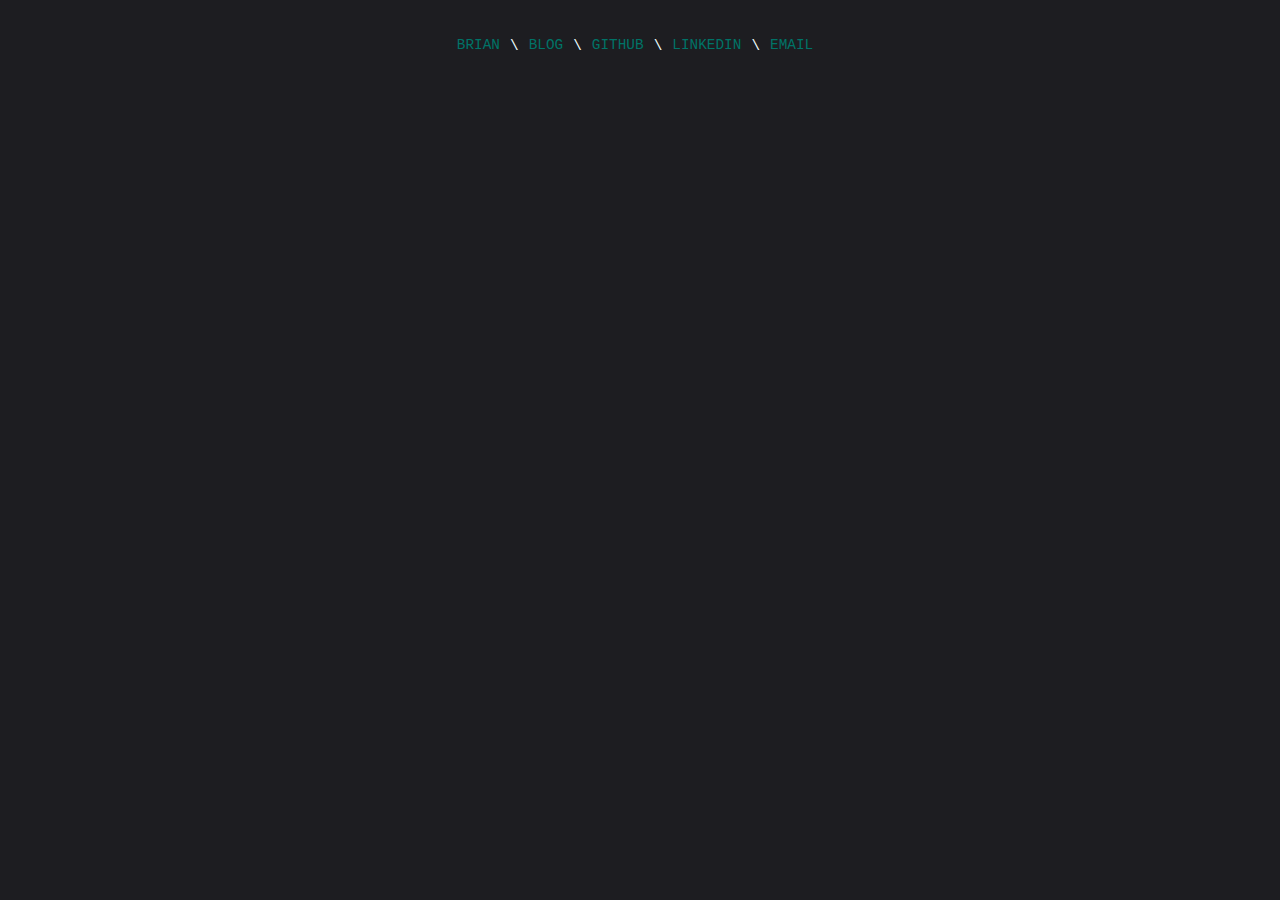
==== blog.html @ 1b1793ed "initial commit" ====
<!DOCTYPE html>
<html>
  <head>
    <meta charset="utf-8" />
    <title>Brian Reed</title>
    <link rel="stylesheet" href="./css/blog_styles.css">
  </head>
  <body>
    <div class="container">
      <div class="nav">
        <div class="center">
  
          <div class="nav-link">
            <a href="index.html">Brian</a>
          </div>

          <div class="spacer-bar">
            \
          </div>

          <div class="nav-link">
            <a href="blog.html">Blog</a>
          </div>

          <div class="spacer-bar">
            \
          </div>

          <div class="nav-link">
            <a href="https://github.com/BRReed">Github</a>
          </div>

          <div class="spacer-bar">
            \
          </div>

          <div class="nav-link">
            <a href="https://www.linkedin.com/in/br-reed/">Linkedin</a>
          </div>

          <div class="spacer-bar">
            \
          </div>

          <div class="nav-link">
            <a href="mailto:b.r.reed@gmail.com">Email</a>
          </div>
        </div>
      </div>
    </div>

  </body>
</html>
---- css/blog_styles.css ----
/* Main Styles */

body {
    margin: 0px;
    background-color: #1d1d21;
    
}

.container {
    display: grid;
    grid-template-columns: 1fr;
    background-color: #1d1d21;
    color: azure;
}

.about-container {
    display: grid;
    font-family: "Console", "Lucida Console", "Courier New", monospace;
    grid-template-columns: 1fr;
    background-color: #1d1d21;
    color: #5d8d5d;
    flex: 1;
}


/* Nav Bar Styles */

.nav {
    display: flex;
    align-items: center;
    justify-content: center;
    padding: 36px;
    font-family: "Console", "Lucida Console", "Courier New", monospace;
    font-size: 1rem;
    font-weight: lighter;
}

.center {
    display: flex;
    align-items: center;
}

.nav > .center > div {
    margin-right: 10px;
    font-size: 0.9em;
    text-transform: uppercase;
}

.name {
    color: #8a8a8a;
}

.nav-link {
    height: 19px;
    border-top: 1px solid transparent;
    transition: border-top 0.5s;
}

.nav-link a {
    color: #007367;
    text-decoration: none;
    transition: color 0.5s;
}

.nav-link a:hover {
    color: #00c4b4;

}

/* About Styles */

.about-content {
    display: flex;
    justify-content: center;
    padding: 16px;
    margin: 5px;
    font-weight: light;
}

.left-box {
    color: lightslategrey;
    padding: 16px;
    height: 500px;
    width: 120px;
}

.right-box div {
    display: flex;
    flex-direction: column;
    padding: 16px;
    height: 20px;
    width: 700px;
}
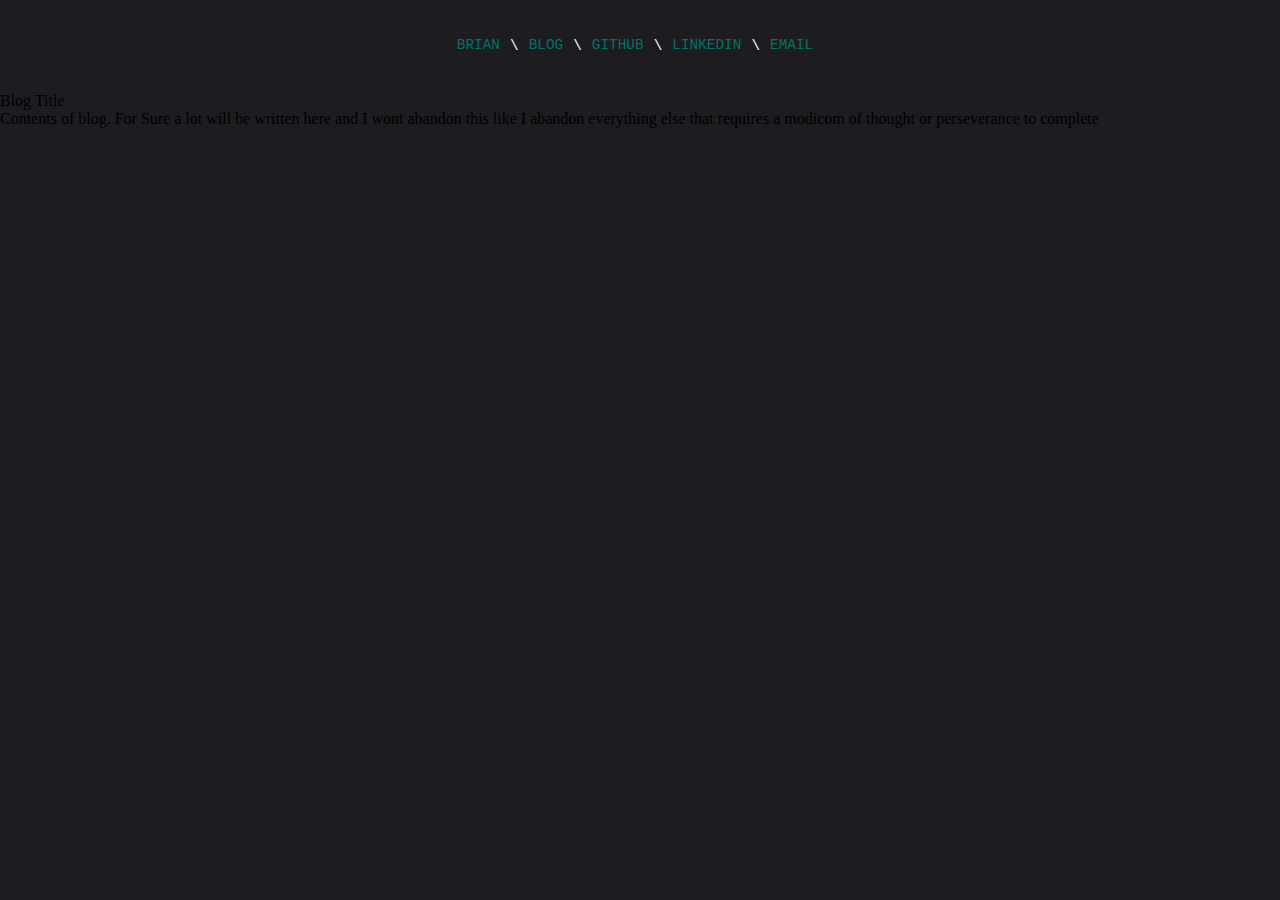
==== commit 14340589: "added div class blog container/title/content" ====
--- a/blog.html
+++ b/blog.html
@@ -49,5 +49,16 @@
       </div>
     </div>
 
+    <div class="blog-container">
+      <div class="blog-title">
+        Blog Title
+      </div>
+      <div class="blog-content">
+        Contents of blog. For Sure a lot will be written here and I wont abandon
+        this like I abandon everything else that requires a modicom of thought
+        or perseverance to complete
+      </div>
+    </div>
+
   </body>
 </html>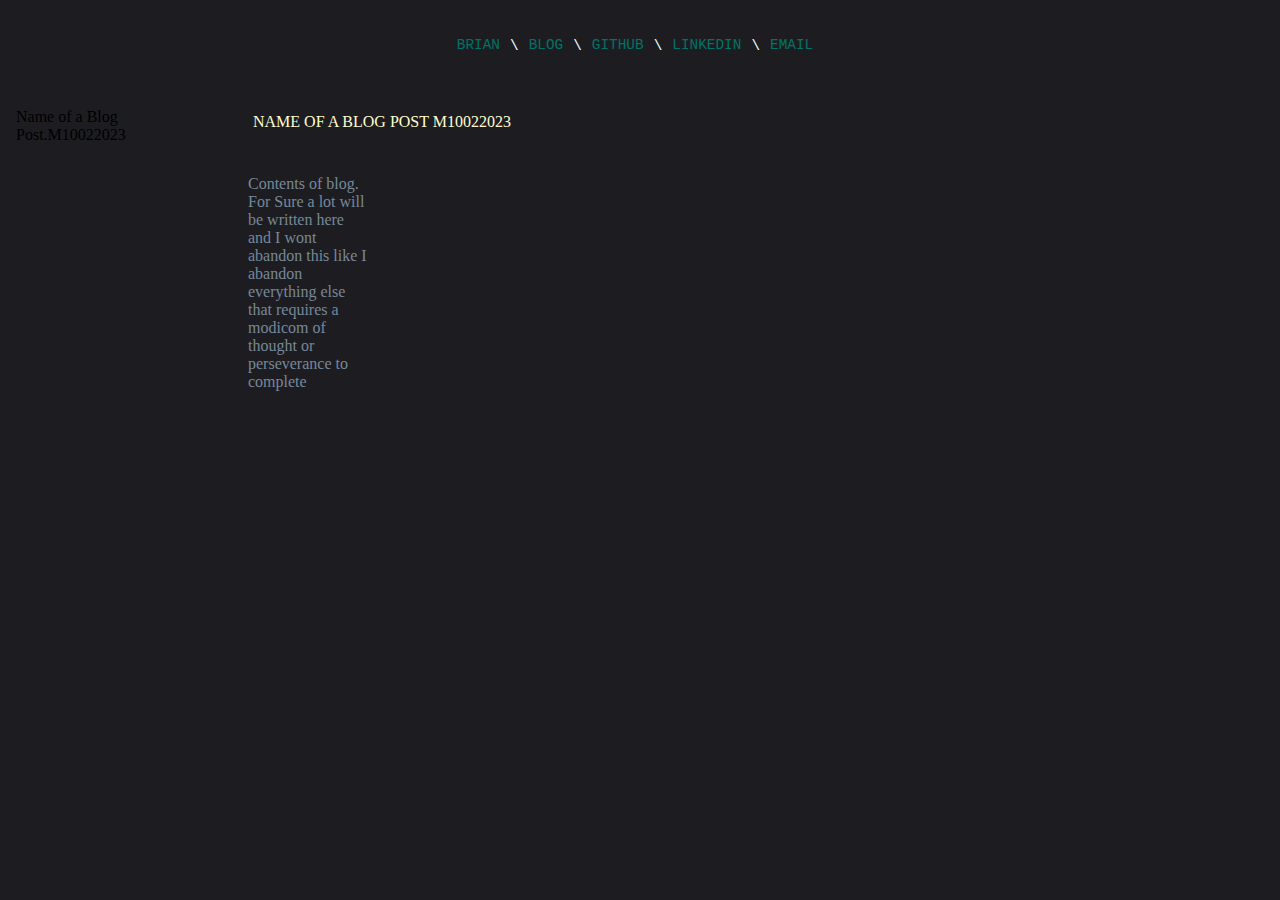
==== commit f4224814: "changed format of main container to flex" ====
--- a/blog.html
+++ b/blog.html
@@ -48,15 +48,19 @@
         </div>
       </div>
     </div>
-
-    <div class="blog-container">
-      <div class="blog-title">
-        Blog Title
+    <div class="main-container">
+      <div class="blog-post-list">
+        Name of a Blog Post.M10022023
       </div>
-      <div class="blog-content">
-        Contents of blog. For Sure a lot will be written here and I wont abandon
-        this like I abandon everything else that requires a modicom of thought
-        or perseverance to complete
+      <div class="blog-container">
+        <div class="blog-title">
+          NAME OF A BLOG POST M10022023
+        </div>
+        <div class="blog-content">
+          Contents of blog. For Sure a lot will be written here and I wont abandon
+          this like I abandon everything else that requires a modicom of thought
+          or perseverance to complete
+        </div>
       </div>
     </div>
 
--- a/css/blog_styles.css
+++ b/css/blog_styles.css
@@ -1,94 +1,114 @@
 /* Main Styles */
 
 body {
-    margin: 0px;
-    background-color: #1d1d21;
+  margin: 0px;
+  background-color: #1d1d21;
     
 }
 
 .container {
-    display: grid;
-    grid-template-columns: 1fr;
-    background-color: #1d1d21;
-    color: azure;
+  display: grid;
+  grid-template-columns: 1fr;
+  background-color: #1d1d21;
+  color: azure;
 }
 
 .about-container {
-    display: grid;
-    font-family: "Console", "Lucida Console", "Courier New", monospace;
-    grid-template-columns: 1fr;
-    background-color: #1d1d21;
-    color: #5d8d5d;
-    flex: 1;
+  display: grid;
+  font-family: "Console", "Lucida Console", "Courier New", monospace;
+  grid-template-columns: 1fr;
+  background-color: #1d1d21;
+  color: #fffdd0;
+  flex: 1;
 }
 
 
 /* Nav Bar Styles */
 
 .nav {
-    display: flex;
-    align-items: center;
-    justify-content: center;
-    padding: 36px;
-    font-family: "Console", "Lucida Console", "Courier New", monospace;
-    font-size: 1rem;
-    font-weight: lighter;
+  display: flex;
+  align-items: center;
+  justify-content: center;
+  padding: 36px;
+  font-family: "Console", "Lucida Console", "Courier New", monospace;
+  font-size: 1rem;
+  font-weight: lighter;
 }
 
 .center {
-    display: flex;
-    align-items: center;
+  display: flex;
+  align-items: center;
 }
 
 .nav > .center > div {
-    margin-right: 10px;
-    font-size: 0.9em;
-    text-transform: uppercase;
+  margin-right: 10px;
+  font-size: 0.9em;
+  text-transform: uppercase;
 }
 
 .name {
-    color: #8a8a8a;
+  color: #8a8a8a;
 }
 
 .nav-link {
-    height: 19px;
-    border-top: 1px solid transparent;
-    transition: border-top 0.5s;
+  height: 19px;
+  border-top: 1px solid transparent;
+  transition: border-top 0.5s;
 }
 
 .nav-link a {
-    color: #007367;
-    text-decoration: none;
-    transition: color 0.5s;
+  color: #007367;
+  text-decoration: none;
+  transition: color 0.5s;
 }
 
 .nav-link a:hover {
-    color: #00c4b4;
+  color: #00c4b4;
 
 }
 
-/* About Styles */
+/* Blog Styles */
 
-.about-content {
-    display: flex;
-    justify-content: center;
-    padding: 16px;
-    margin: 5px;
-    font-weight: light;
+.main-container {
+  display: flex;
+  flex-direction: row;
+  flex-wrap: wrap;
+
 }
 
-.left-box {
-    color: lightslategrey;
-    padding: 16px;
-    height: 500px;
-    width: 120px;
+.main-container .blog-post-list {
+  display: flex;
+  flex-direction: column;
+  flex-basis: 200px;
+  flex-grow: 0;
+  flex-shrink: 0;
+  padding: 16px;
 }
 
-.right-box div {
-    display: flex;
-    flex-direction: column;
-    padding: 16px;
-    height: 20px;
-    width: 700px;
+.main-container .blog-container {
+  display: flex;
+  flex-direction: column;
 }
 
+.blog-container .blog-title {
+  display: flex;
+  justify-content: center;
+  padding: 16px;
+  margin: 5px;
+  height: 25px;
+  font-weight: light;
+  color: #fffdd0;
+}
+
+.blog-container .blog-content {
+  display: flex;
+  justify-content: center;
+  color: lightslategrey;
+  padding: 16px;
+  height: 500px;
+  width: 120px;
+}
+
+
+
+
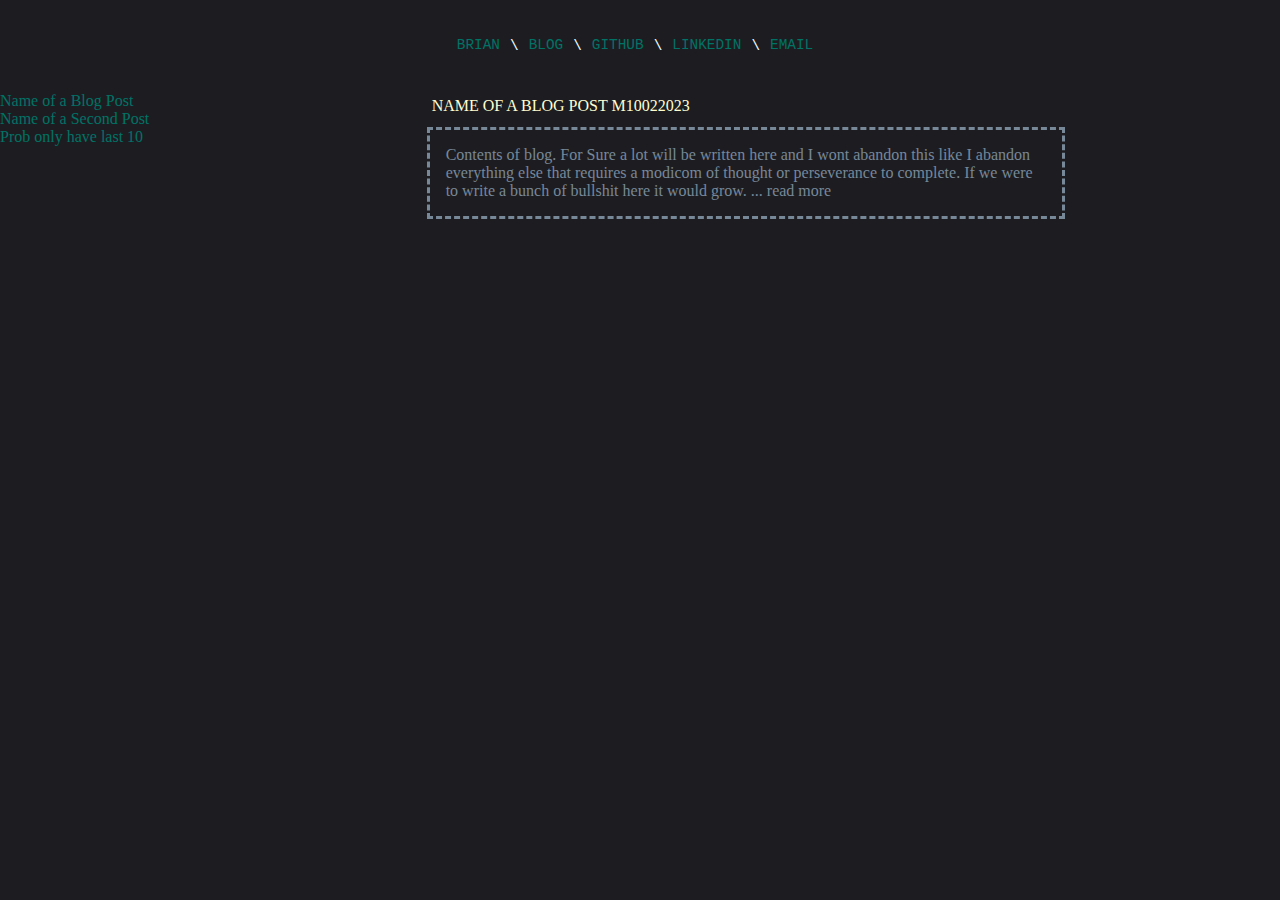
==== commit 52f0cc7f: "added media max-width 820px for main blog container" ====
--- a/blog.html
+++ b/blog.html
@@ -50,7 +50,9 @@
     </div>
     <div class="main-container">
       <div class="blog-post-list">
-        Name of a Blog Post.M10022023
+        Name of a Blog Post<br>
+        Name of a Second Post<br>
+        Prob only have last 10
       </div>
       <div class="blog-container">
         <div class="blog-title">
@@ -59,7 +61,8 @@
         <div class="blog-content">
           Contents of blog. For Sure a lot will be written here and I wont abandon
           this like I abandon everything else that requires a modicom of thought
-          or perseverance to complete
+          or perseverance to complete.
+          If we were to write a bunch of bullshit here it would grow. ... read more
         </div>
       </div>
     </div>
--- a/css/blog_styles.css
+++ b/css/blog_styles.css
@@ -72,28 +72,39 @@
 .main-container {
   display: flex;
   flex-direction: row;
-  flex-wrap: wrap;
+
 
 }
 
+@media (max-width: 820px) {
+  .main-container {
+    flex-direction: column;
+  }
+
+  .main-container .blog-post-list {
+    flex: 100%;
+  }
+
+  .main-container .blog-container {
+    flex: 100%;
+  }
+}
+
 .main-container .blog-post-list {
-  display: flex;
-  flex-direction: column;
-  flex-basis: 200px;
-  flex-grow: 0;
-  flex-shrink: 0;
-  padding: 16px;
+  flex: 50%;
+  color: #007367;
+  width: 500px;
+
 }
 
 .main-container .blog-container {
-  display: flex;
-  flex-direction: column;
+  flex: 100%;
 }
+
 
 .blog-container .blog-title {
   display: flex;
-  justify-content: center;
-  padding: 16px;
+  text-justify: left;
   margin: 5px;
   height: 25px;
   font-weight: light;
@@ -104,9 +115,11 @@
   display: flex;
   justify-content: center;
   color: lightslategrey;
+  border-style: dashed;
+  mask-border-width: 2px;
   padding: 16px;
-  height: 500px;
-  width: 120px;
+  height: auto;
+  width: 600px;
 }
 
 
